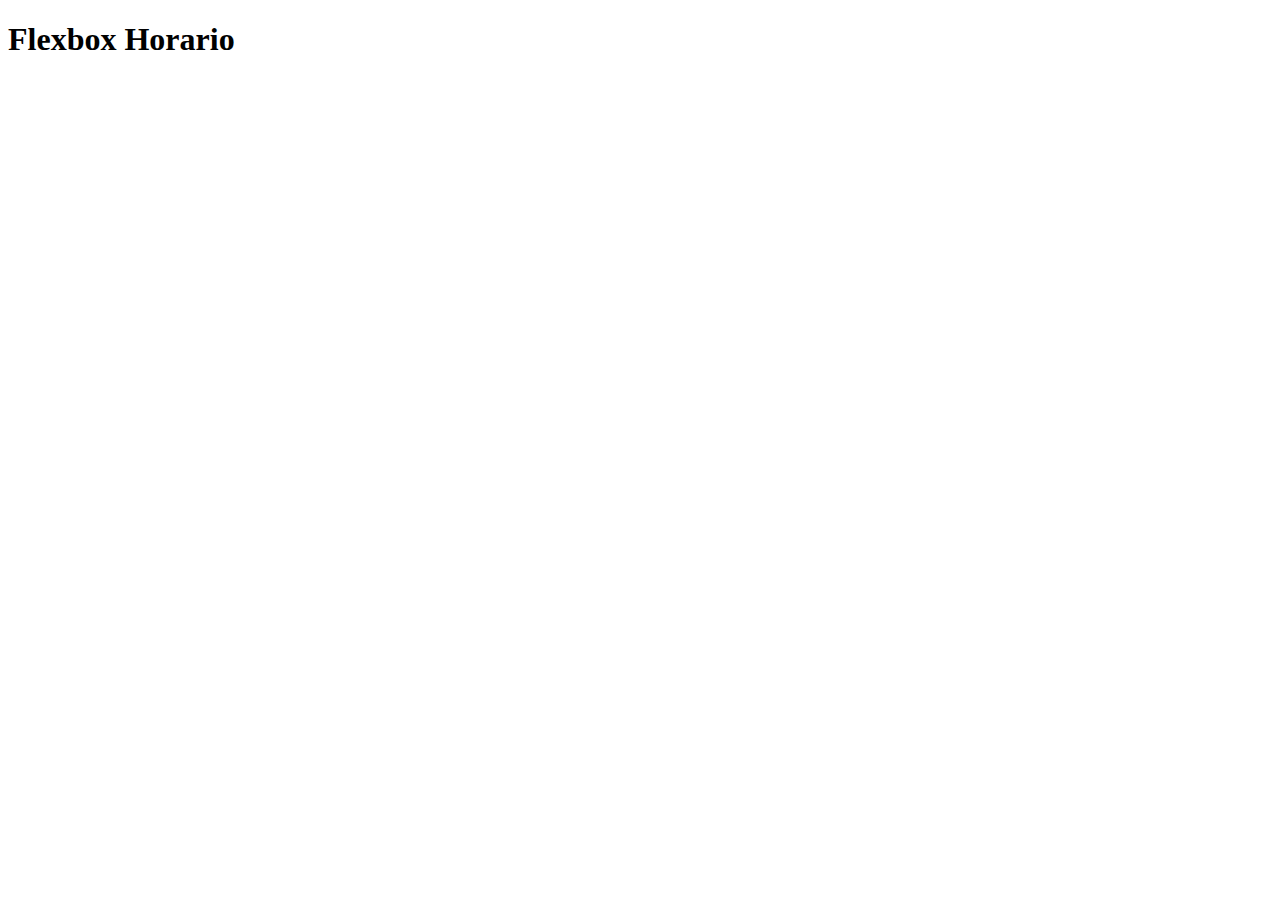
==== horarioflex.html @ fe0d2790 "Actualizaciones" ====
<!DOCTYPE html>
<html lang="es">
<head>
    <meta charset="UTF-8">
    <meta http-equiv="X-UA-Compatible" content="IE=edge">
    <meta name="viewport" content="width=device-width, initial-scale=1.0">
    <title>Horario Flexbox</title>
</head>
<body>
<h1>Flexbox Horario</h1>

<section class="flex-container">


    <div></div>










</section>

    
</body>
</html>
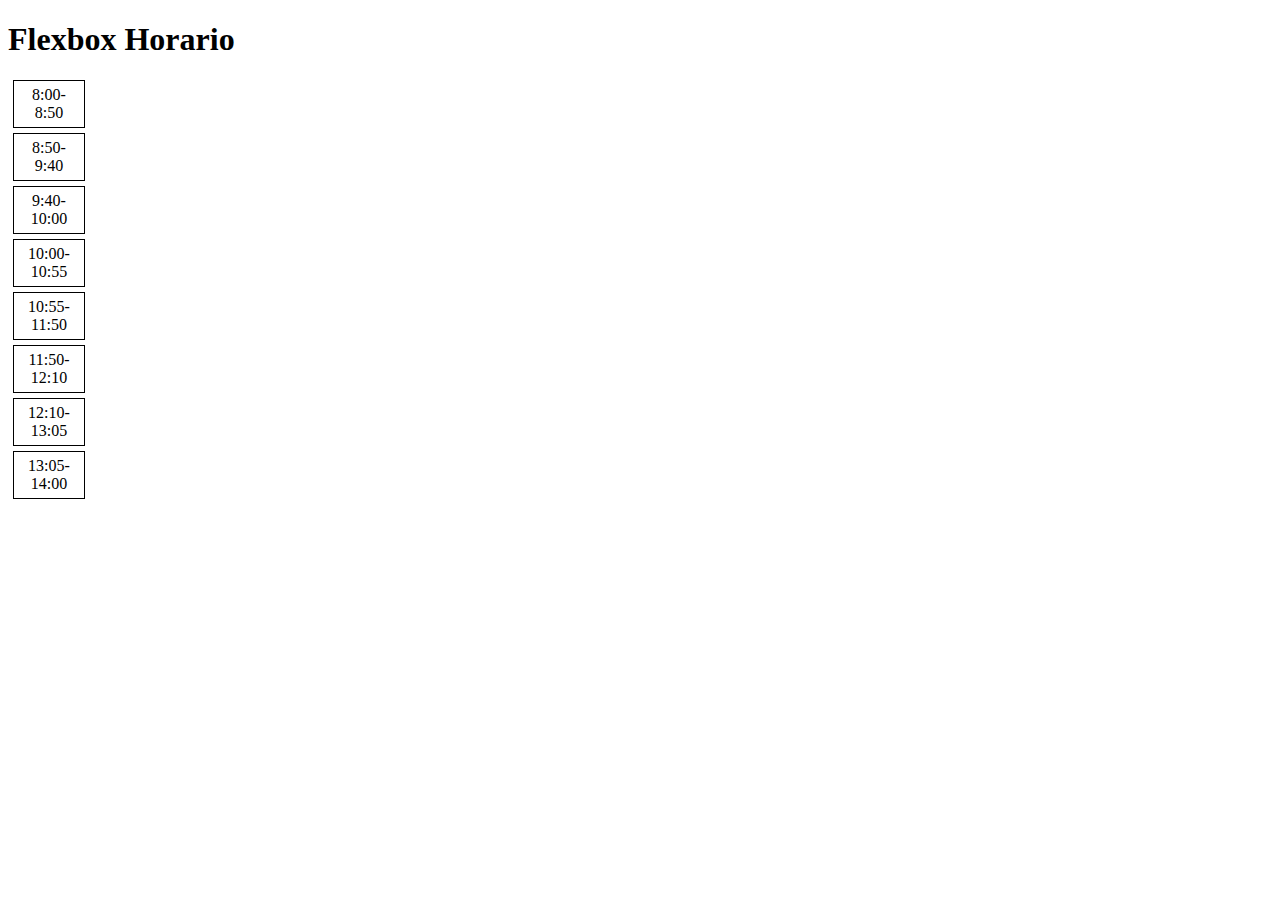
==== commit e7429c74: "Tablas" ====
--- a/horarioflex.html
+++ b/horarioflex.html
@@ -5,6 +5,7 @@
     <meta http-equiv="X-UA-Compatible" content="IE=edge">
     <meta name="viewport" content="width=device-width, initial-scale=1.0">
     <title>Horario Flexbox</title>
+    <link rel="stylesheet" href="css/Horario.css"
 </head>
 <body>
 <h1>Flexbox Horario</h1>
@@ -12,8 +13,14 @@
 <section class="flex-container">
 
 
-    <div></div>
-
+    <div class="horario">8:00-8:50</div>
+    <div class="horario">8:50-9:40</div>
+    <div class="horario">9:40-10:00</div>
+    <div class="horario">10:00-10:55</div>
+    <div class="horario">10:55-11:50</div>
+    <div class="horario">11:50-12:10</div>
+    <div class="horario">12:10-13:05</div>
+    <div class="horario">13:05-14:00</div>
 
 
 
--- a/css/Horario.css
+++ b/css/Horario.css
@@ -0,0 +1,8 @@
+.horario {
+
+border: 1px solid black;
+margin: 5px;
+padding:5px;
+width: 60px;
+text-align: center;
+}
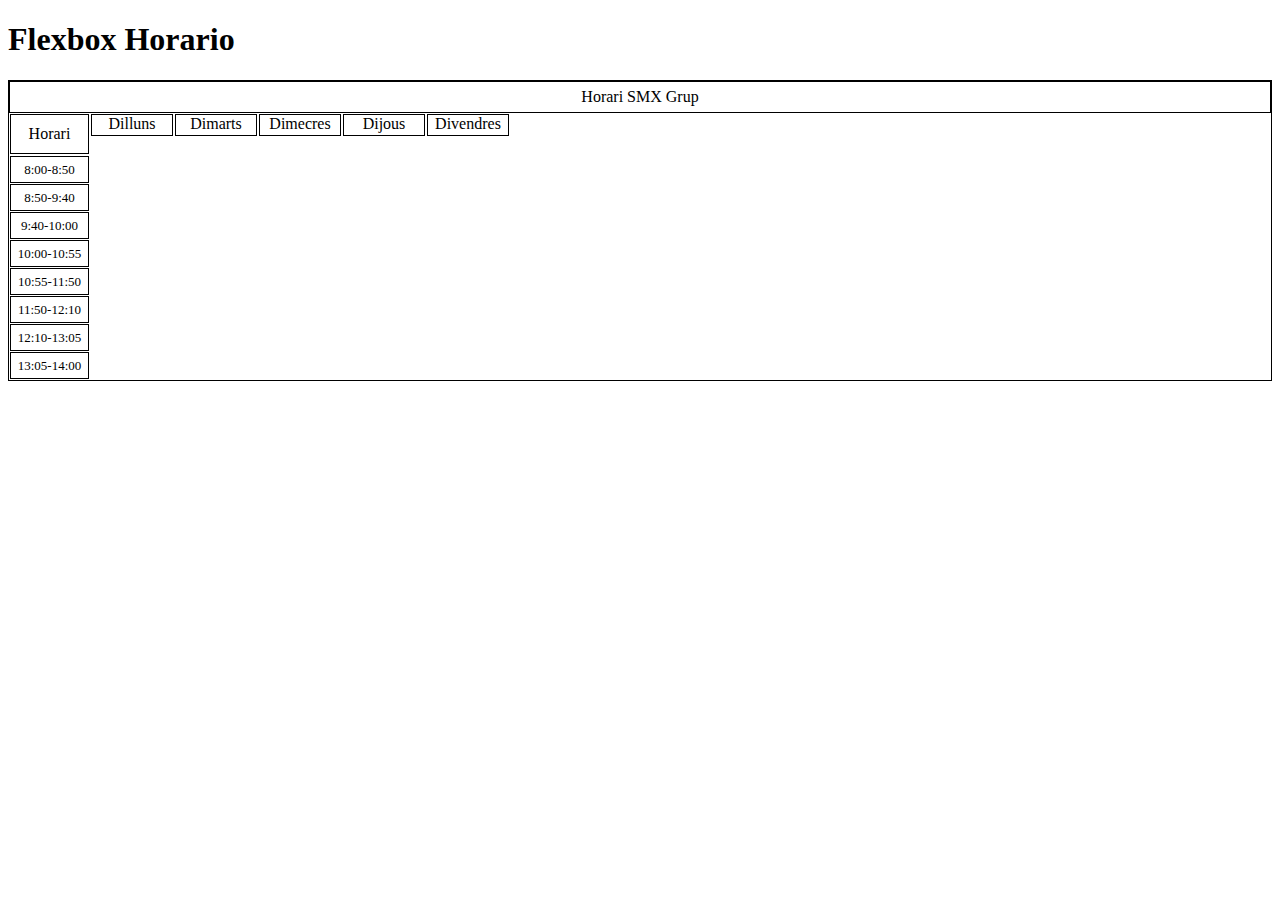
==== commit 199400fb: "horario flex" ====
--- a/horarioflex.html
+++ b/horarioflex.html
@@ -5,22 +5,66 @@
     <meta http-equiv="X-UA-Compatible" content="IE=edge">
     <meta name="viewport" content="width=device-width, initial-scale=1.0">
     <title>Horario Flexbox</title>
-    <link rel="stylesheet" href="css/Horario.css"
+    <link rel="stylesheet" href="css/Horarioflex.css"
 </head>
 <body>
 <h1>Flexbox Horario</h1>
+<thead></thead>
+<section class="flex-container">
+        <div class="boxsmx">Horari SMX Grup</div>
+<section class="flex-container-dias">
+        <div class="Titol">Horari</div> 
+        <div class="dia">Dilluns</div>
+        <div class="dia">Dimarts</div>
+        <div class="dia">Dimecres</div>
+        <div class="dia">Dijous</div>
+        <div class="dia">Divendres</div>
+    </section>
+        
 
-<section class="flex-container">
+    <section class="flex-container-asignaturas">
+
+        
+
+      
 
 
-    <div class="horario">8:00-8:50</div>
-    <div class="horario">8:50-9:40</div>
-    <div class="horario">9:40-10:00</div>
-    <div class="horario">10:00-10:55</div>
-    <div class="horario">10:55-11:50</div>
-    <div class="horario">11:50-12:10</div>
-    <div class="horario">12:10-13:05</div>
-    <div class="horario">13:05-14:00</div>
+
+
+    </section>
+              
+    
+    
+                                                                          
+    <div class="horario">8:00-8:50
+
+    </div>
+    <div class="horario">8:50-9:40
+    </div>
+    
+    <div class="horario">9:40-10:00
+
+    </div>
+
+    <div class="horario">10:00-10:55
+
+    </div>
+    <div class="horario">10:55-11:50
+
+    </div>
+    <div class="horario">11:50-12:10
+
+    </div>
+    <div class="horario">12:10-13:05
+
+    </div>
+    <div class="horario">13:05-14:00
+
+    </div>
+
+    
+</section>
+</thead>
 
 
 
@@ -30,7 +74,7 @@
 
 
 
-</section>
+
 
     
 </body>
--- a/css/Horarioflex.css
+++ b/css/Horarioflex.css
@@ -0,0 +1,118 @@
+.flex-container {
+
+
+    border: 1px solid black;
+    min-width: 400px;
+    max-height: 1200px;
+
+
+
+    
+}
+
+
+
+
+.horario {
+
+    border: 1px solid black;
+    margin: 1px;
+    padding:5px;
+    width: 67px;
+    text-align: center;
+    height: 15px;
+    font-size: small;
+
+
+
+}
+
+
+.Titol{
+
+    border: 1px solid black;
+    margin: 1px;
+    width: 57px;
+    text-align: center;
+    padding: 10px;
+ 
+
+
+}
+
+.boxsmx {
+
+    border: 1px solid black;
+    text-align: center;
+    line-height: 30px;
+
+
+}
+
+.dia {
+
+
+    border: 1px black solid;
+    height: 20px;
+    width: 80px;
+    text-align: center;
+    margin: 1px;
+    
+    
+    
+    
+    
+}
+
+.flex-container-dias{
+display: flex;
+
+justify-items: center;
+
+}
+
+.Serveis1 {
+
+    border: 1px solid black;
+    height: 70px;
+    width: 70px;
+    text-align: center;
+    margin: 1px;
+    vertical-align: middle;
+    line-height: 60px;
+    
+}
+
+.flex-container-asignaturas {
+
+    display: flex;
+    justify-items: center;
+    flex-wrap: wrap;
+    
+
+
+}
+
+.horario-1 {
+
+    border: 1px solid black;
+    margin: 1px;
+    padding:5px;
+    width: 67px;
+    text-align: center;
+    height: 15px;
+    font-size: small;
+    
+
+
+
+}
+
+.flex-container-horas {
+
+display: flex;
+flex-direction: column;
+height: 15px;
+width: 15px;
+
+}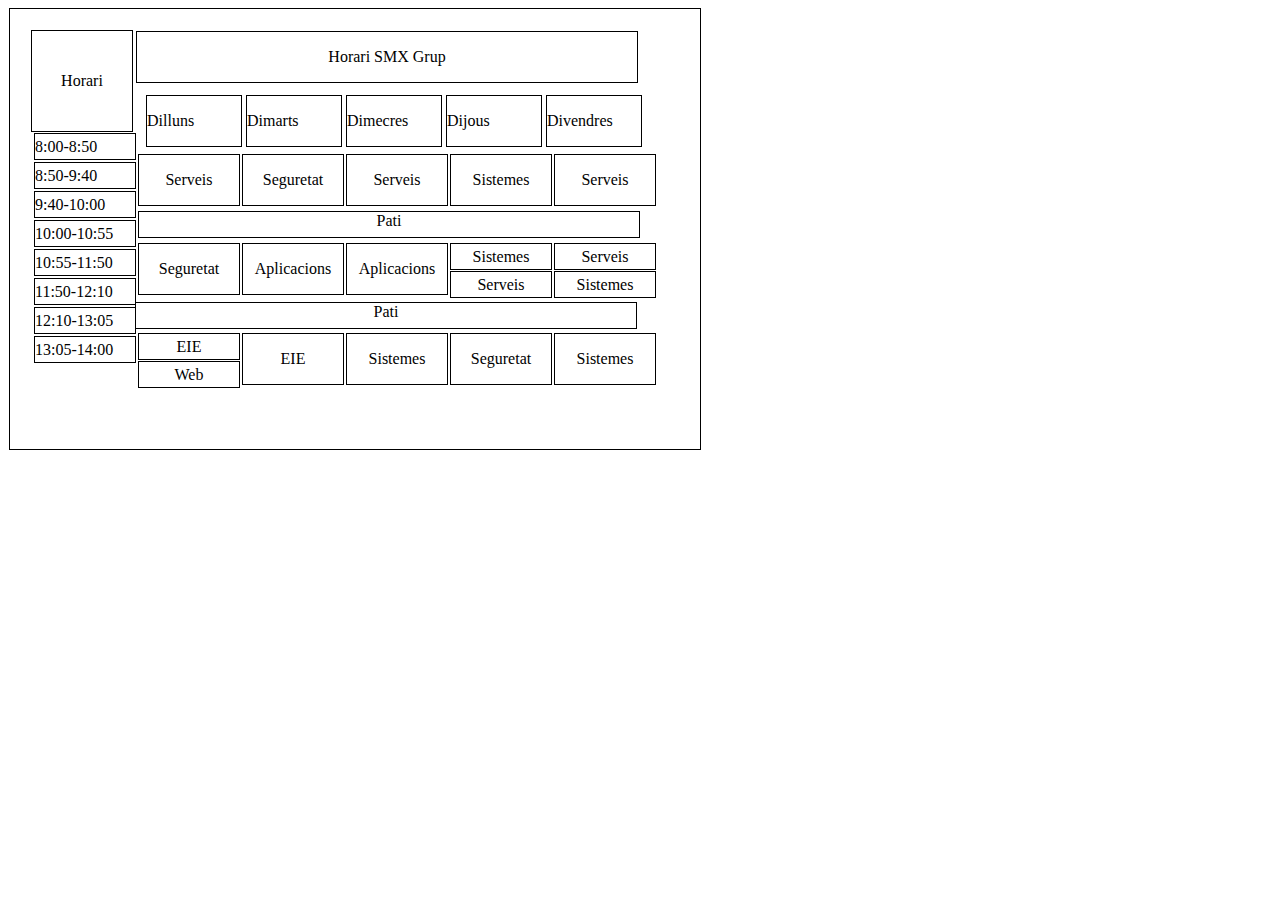
==== commit c8353663: "horio flex" ====
--- a/horarioflex.html
+++ b/horarioflex.html
@@ -4,78 +4,133 @@
     <meta charset="UTF-8">
     <meta http-equiv="X-UA-Compatible" content="IE=edge">
     <meta name="viewport" content="width=device-width, initial-scale=1.0">
-    <title>Horario Flexbox</title>
-    <link rel="stylesheet" href="css/Horarioflex.css"
+    <link rel="stylesheet" type="text/css" href="css/Horarioflex.css">
+    <title>Horari amb Flexbox</title>
 </head>
 <body>
-<h1>Flexbox Horario</h1>
-<thead></thead>
-<section class="flex-container">
-        <div class="boxsmx">Horari SMX Grup</div>
-<section class="flex-container-dias">
-        <div class="Titol">Horari</div> 
-        <div class="dia">Dilluns</div>
-        <div class="dia">Dimarts</div>
-        <div class="dia">Dimecres</div>
-        <div class="dia">Dijous</div>
-        <div class="dia">Divendres</div>
-    </section>
-        
-
-    <section class="flex-container-asignaturas">
-
-        
-
-      
+    <section class="flex-container-horario">
+        <div class="Box TituloHorari">
+            Horari
+            <section class="Container-hora">
+              <div class="Horasflex">
+                8:00-8:50 
+              </div>
+              <div class="Horasflex">
+                8:50-9:40
+              </div>
+              <div class="Horasflex">
+                9:40-10:00
+              </div>
+              <div class="Horasflex">
+                10:00-10:55
+              </div>
+              <div class="Horasflex">
+                10:55-11:50
+              </div>
+              <div class="Horasflex">
+                11:50-12:10
+              </div>
+              <div class="Horasflex">
+                12:10-13:05
+              </div>
+              <div class="Horasflex">
+                13:05-14:00
+              </div>
+            </section>
+        </div>
 
 
 
-
-    </section>
-              
-    
-    
-                                                                          
-    <div class="horario">8:00-8:50
-
-    </div>
-    <div class="horario">8:50-9:40
-    </div>
-    
-    <div class="horario">9:40-10:00
-
-    </div>
-
-    <div class="horario">10:00-10:55
-
-    </div>
-    <div class="horario">10:55-11:50
-
-    </div>
-    <div class="horario">11:50-12:10
-
-    </div>
-    <div class="horario">12:10-13:05
-
-    </div>
-    <div class="horario">13:05-14:00
-
-    </div>
-
-    
-</section>
-</thead>
+       <div>
+          <div class="Box SMX">
+            Horari SMX Grup
+          </div>  
+          <section class="container-dias">
+            <div class="Box Dias">Dilluns</div>
+            <div class="Box Dias">Dimarts</div>
+            <div class="Box Dias">Dimecres</div>
+            <div class="Box Dias">Dijous</div>
+            <div class="Box Dias">Divendres</div>
+          </section>
+          <section class="clases">
+            <div class="Box serveis c2">
+              Serveis
+            </div>
+            <div class="Box seguretat c2">
+              Seguretat
+            </div>
+            <div class="Box serveis c2">
+              Serveis
+            </div>
+            <div class="Box sistemes c2">
+              Sistemes
+            </div>
+            <div class="Box serveis c2">
+              Serveis
+            </div>
+          </section>
+          <section class="clases">
+            <div class="Box patioflex">
+              Pati
+            </div>
+          </section>
+          <section class="clases">
+            <div class="Box seguretat c2">
+              Seguretat
+            </div>
+            <div class="Box aplicacions c2">
+              Aplicacions
+            </div>
+            <div class="Box aplicacions c2">
+              Aplicacions
+            </div>
+            <section>
+              <div class="Box sistemes c1">
+                Sistemes
+              </div>
+              <div class="Box serveis c1">
+                Serveis
+              </div>
+            </section>
+            <section>
+              <div class="Box serveis c1">
+                Serveis
+              </div>
+              <div class="Box sistemes c1">
+                Sistemes
+              </div>
+            </section>
+          </section>
 
 
 
-
-
-
-
-
-
-
-
-    
+<section>
+            <div class="Box patioflex">
+              Pati
+            </div>
+          </section>
+          <section class="clases">
+            <section>
+              <div class="Box eie c1">
+                EIE
+              </div>
+              <div class="Box web c1">
+                Web
+              </div>
+            </section>
+            <div class="Box eie c2">
+              EIE
+            </div>
+            <div class="Box sistemes c2">
+              Sistemes
+            </div>
+            <div class="Box seguretat c2">
+              Seguretat
+            </div>
+            <div class="Box sistemes c2">
+              Sistemes
+            </div>
+          </section>
+    </section>
 </body>
 </html>--- a/css/Horarioflex.css
+++ b/css/Horarioflex.css
@@ -1,118 +1,109 @@
-.flex-container {
-
-
-    border: 1px solid black;
-    min-width: 400px;
-    max-height: 1200px;
-
-
-
-    
+.flex-container-horario{
+    border:1px solid black;
+    padding:20px;
+    display:flex;
+    width:650px;
+    height:400px;
+    background-color: white;
+    flex-wrap: wrap;
+    flex-flow:row;
+    margin: 1px;
+    text-align: center;
 }
 
-
-
-
-.horario {
-
-    border: 1px solid black;
+.Box{
+    border:1px solid black;
+    text-align:center;
     margin: 1px;
-    padding:5px;
-    width: 67px;
-    text-align: center;
-    height: 15px;
-    font-size: small;
-
-
 
 }
 
-
-.Titol{
-
-    border: 1px solid black;
+.TituloHorari{
+    line-height:100px;
+    width:100px;
+    height:100px;
+    background-color:white;
     margin: 1px;
-    width: 57px;
     text-align: center;
-    padding: 10px;
- 
-
-
 }
 
-.boxsmx {
-
-    border: 1px solid black;
+.SMX{
+    line-height:50px;
+    width:500px;
+    height:50px;
+    background-color:white;
+    margin: 2px;
     text-align: center;
-    line-height: 30px;
-
-
 }
 
-.dia {
-
-
-    border: 1px black solid;
-    height: 20px;
-    width: 80px;
+.container-dias{
+    width:500px;
+    height:50px;
+    display:flex;
+    margin: 10px;
     text-align: center;
-    margin: 1px;
-    
-    
-    
-    
-    
 }
 
-.flex-container-dias{
-display: flex;
-
-justify-items: center;
-
+.Dias{
+    width: 100px;
+    height: 50px;
+    line-height:50px;
+    background-color: white;
+    display:flex;
+    flex-direction:row;
+    margin: 2px;
+    text-align: center;
 }
 
-.Serveis1 {
-
-    border: 1px solid black;
-    height: 70px;
-    width: 70px;
+.Horasflex{
+    width: 100px;
+    height: 25px;
+    line-height: 25px;
+    background-color:white;
+    display:flex;
+    flex-direction:row;
+    border:1px solid black;
+    margin: 2px;
     text-align: center;
-    margin: 1px;
-    vertical-align: middle;
-    line-height: 60px;
-    
 }
 
-.flex-container-asignaturas {
-
-    display: flex;
-    justify-items: center;
-    flex-wrap: wrap;
-    
-
-
+.Container-horas{
+    display:flex;
+    flex-direction:column;
+    border:1px solid black;
+    height:25px;
+    width:100px;
+    line-height:25px;
+    margin: 1px;
+    text-align: center;
 }
 
-.horario-1 {
-
-    border: 1px solid black;
+.c2{
+    height: 50px;
+    line-height:50px;
+    width:100px;
     margin: 1px;
-    padding:5px;
-    width: 67px;
     text-align: center;
-    height: 15px;
-    font-size: small;
-    
-
-
-
 }
 
-.flex-container-horas {
+.c1{
+    height: 25px;
+    line-height:25px;
+    width:100px;
+    margin: 1px;
+    text-align: center;
+}
 
-display: flex;
-flex-direction: column;
-height: 15px;
-width: 15px;
+.patioflex{
+    height: 25px;
+    width: 500px;
+    background-color:white;
+    margin: 1px;
+    text-align: center;
+}
 
+.clases{
+    display:flex;
+    flex-direction:row;
+    margin: 3px;
 }